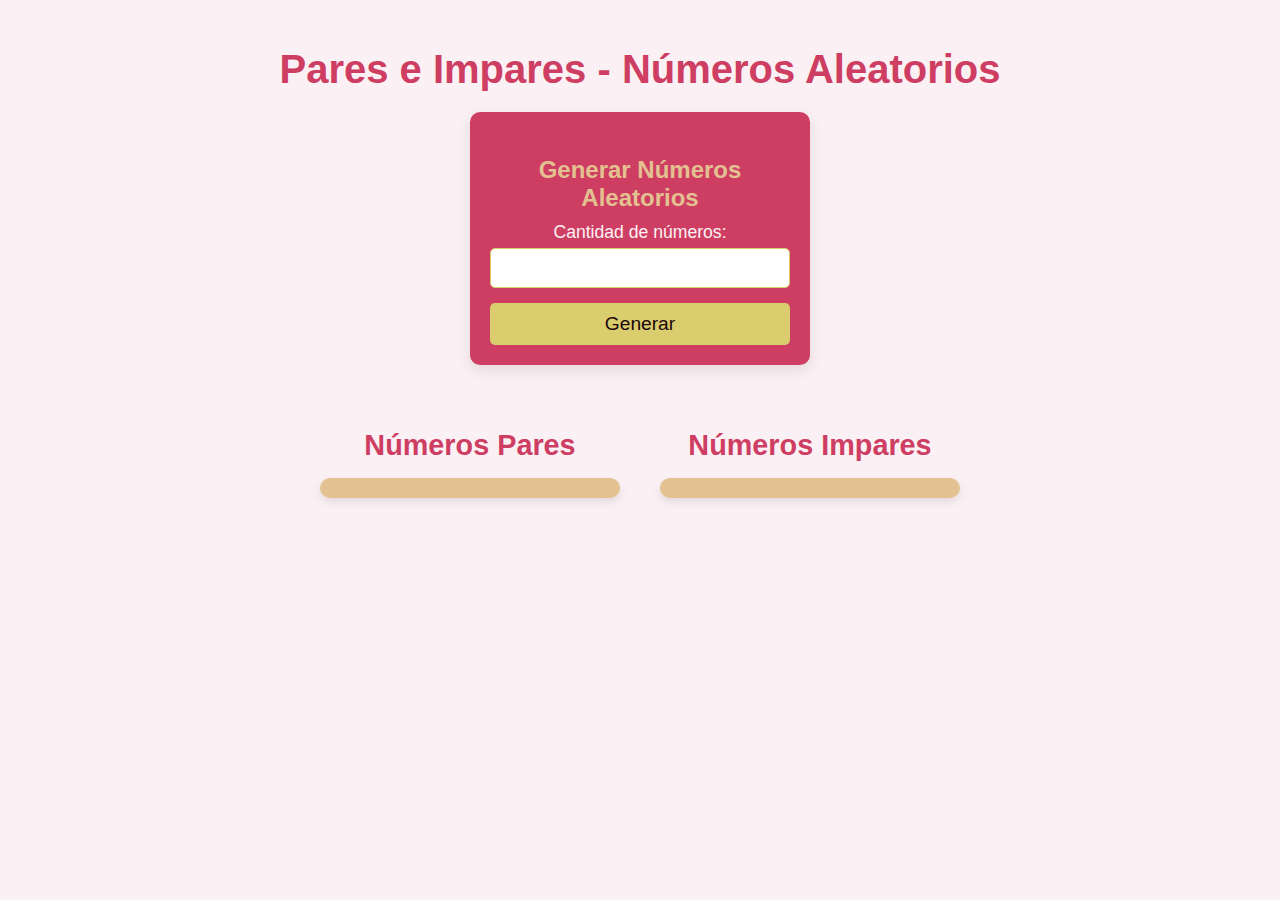
==== Practica 2/index.html @ 2bdea9be "first commit" ====
<!DOCTYPE html>
<html lang="es">
<head>
    <meta charset="UTF-8">
    <meta name="viewport" content="width=device-width, initial-scale=1.0">
    <title>Pares e Impares</title>
    <link rel="stylesheet" href="style.css">
</head>
<body>
    <h1>Pares e Impares - Números Aleatorios</h1>
    
    <div id="generator-form">
        <h3>Generar Números Aleatorios</h3>
        <label for="quantity">Cantidad de números:</label>
        <input type="number" id="quantity" required><br>
        <button id="generateBtn">Generar</button>
    </div>

    <div id="number-lists">
        <div class="number-list">
            <h2>Números Pares</h2>
            <ul id="evenNumbers"></ul>
        </div>
        <div class="number-list">
            <h2>Números Impares</h2>
            <ul id="oddNumbers"></ul>
        </div>
    </div>

    <script src="script.js" type="module"></script>
</body>
</html>
---- Practica 2/style.css ----
:root {
    --text: #1c070b;
    --background: #fbf1f4;
    --primary: #ce3e63;
    --secondary: #e3c190;
    --accent: #dacd6d;
}

body {
    font-family: 'Arial', sans-serif;
    color: var(--text);
    background-color: var(--background);
    margin: 0;
    padding: 20px;
    text-align: center;
}

h1 {
    color: var(--primary);
    font-size: 2.5em;
    margin-bottom: 20px;
}

h3 {
    color: var(--secondary);
    font-size: 1.5em;
    margin-bottom: 10px;
}

#generator-form {
    background-color: var(--primary);
    padding: 20px;
    border-radius: 10px;
    width: 300px;
    margin: 0 auto 30px auto;
    box-shadow: 0 5px 15px rgba(0, 0, 0, 0.1);
}

label {
    display: block;
    margin-bottom: 5px;
    font-size: 1.1em;
    color: var(--background);
}

input[type="number"] {
    width: 100%;
    padding: 10px;
    margin-bottom: 15px;
    border: 1px solid var(--accent);
    border-radius: 5px;
    box-sizing: border-box;
    font-size: 1em;
    color: var(--text);
}

button {
    background-color: var(--accent);
    color: var(--text);
    border: none;
    padding: 10px 20px;
    border-radius: 5px;
    font-size: 1.2em;
    cursor: pointer;
    transition: background-color 0.3s ease;
    width: 100%;
}

button:hover {
    background-color: var(--secondary);
}

#number-lists {
    margin-top: 40px;
    display: flex;
    justify-content: center;
}

.number-list {
    margin: 0 20px;
    width: 300px;
}

h2 {
    color: var(--primary);
    font-size: 1.8em;
    margin-bottom: 10px;
}

ul {
    list-style-type: none;
    padding: 0;
    background-color: var(--secondary);
    border-radius: 10px;
    padding: 10px;
    box-shadow: 0 4px 10px rgba(0, 0, 0, 0.1);
}

ul li {
    background-color: var(--accent);
    padding: 10px;
    margin-bottom: 10px;
    border-radius: 5px;
    color: var(--text);
    font-size: 1.1em;
}
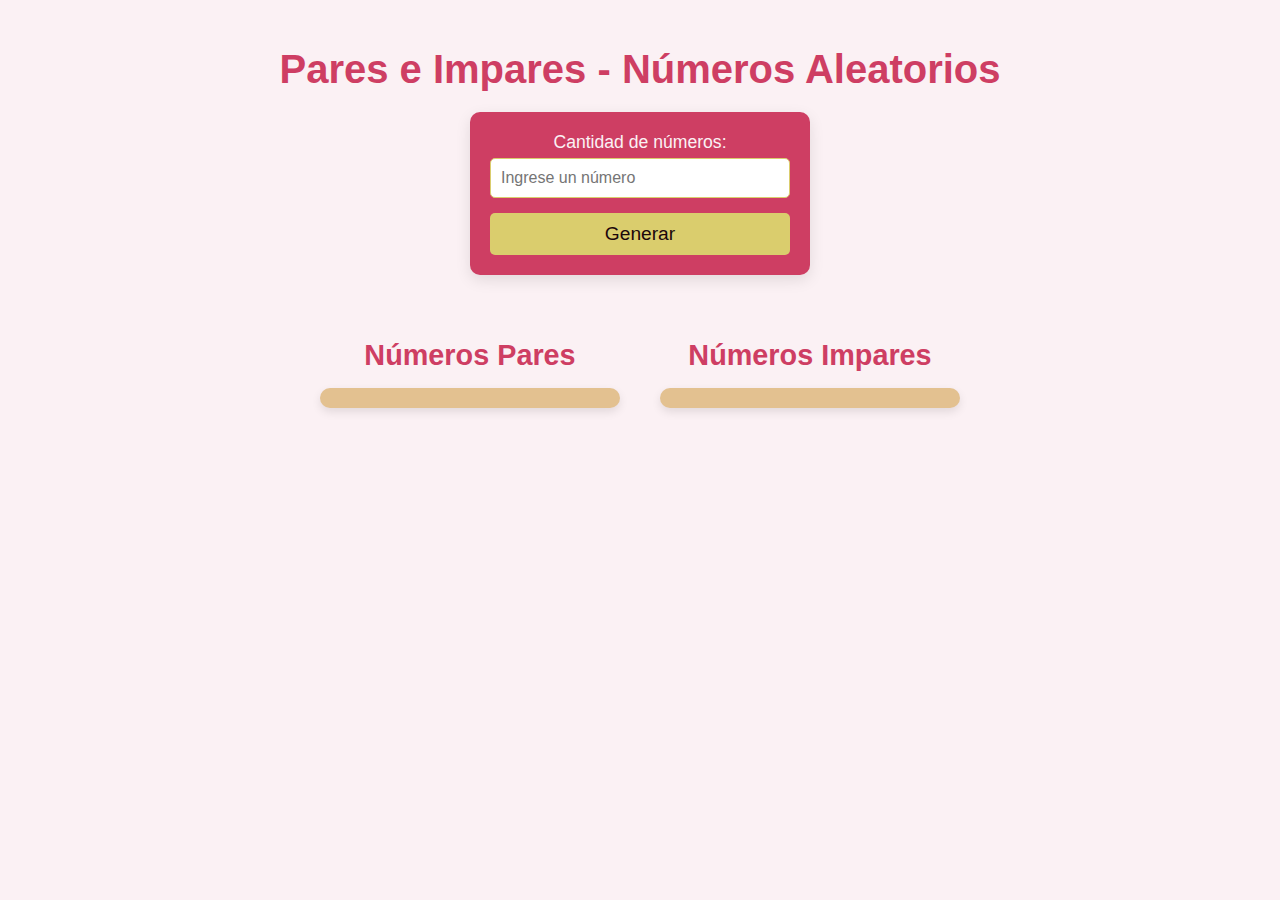
==== commit 0623ebb2: "first commit" ====
--- a/Practica 2/index.html
+++ b/Practica 2/index.html
@@ -3,24 +3,23 @@
 <head>
     <meta charset="UTF-8">
     <meta name="viewport" content="width=device-width, initial-scale=1.0">
-    <title>Pares e Impares</title>
+    <title>Pares e Impares - Números Aleatorios</title>
     <link rel="stylesheet" href="style.css">
 </head>
 <body>
     <h1>Pares e Impares - Números Aleatorios</h1>
-    
     <div id="generator-form">
-        <h3>Generar Números Aleatorios</h3>
         <label for="quantity">Cantidad de números:</label>
-        <input type="number" id="quantity" required><br>
+        <input type="number" id="quantity" placeholder="Ingrese un número" />
         <button id="generateBtn">Generar</button>
     </div>
-
+    
     <div id="number-lists">
         <div class="number-list">
             <h2>Números Pares</h2>
             <ul id="evenNumbers"></ul>
         </div>
+        
         <div class="number-list">
             <h2>Números Impares</h2>
             <ul id="oddNumbers"></ul>
--- a/Practica 2/style.css
+++ b/Practica 2/style.css
@@ -1,9 +1,9 @@
 :root {
     --text: #1c070b;
     --background: #fbf1f4;
-    --primary: #ce3e63;
-    --secondary: #e3c190;
-    --accent: #dacd6d;
+    --primary: #ce3e63; /* Cambia el color del fondo del formulario */
+    --secondary: #e3c190; /* Cambia el color de texto */
+    --accent: #dacd6d; /* Cambia el color de fondo de las listas */
 }
 
 body {
@@ -21,9 +21,9 @@
     margin-bottom: 20px;
 }
 
-h3 {
-    color: var(--secondary);
-    font-size: 1.5em;
+h2 {
+    color: var(--primary);
+    font-size: 1.8em;
     margin-bottom: 10px;
 }
 
@@ -81,12 +81,6 @@
     width: 300px;
 }
 
-h2 {
-    color: var(--primary);
-    font-size: 1.8em;
-    margin-bottom: 10px;
-}
-
 ul {
     list-style-type: none;
     padding: 0;
